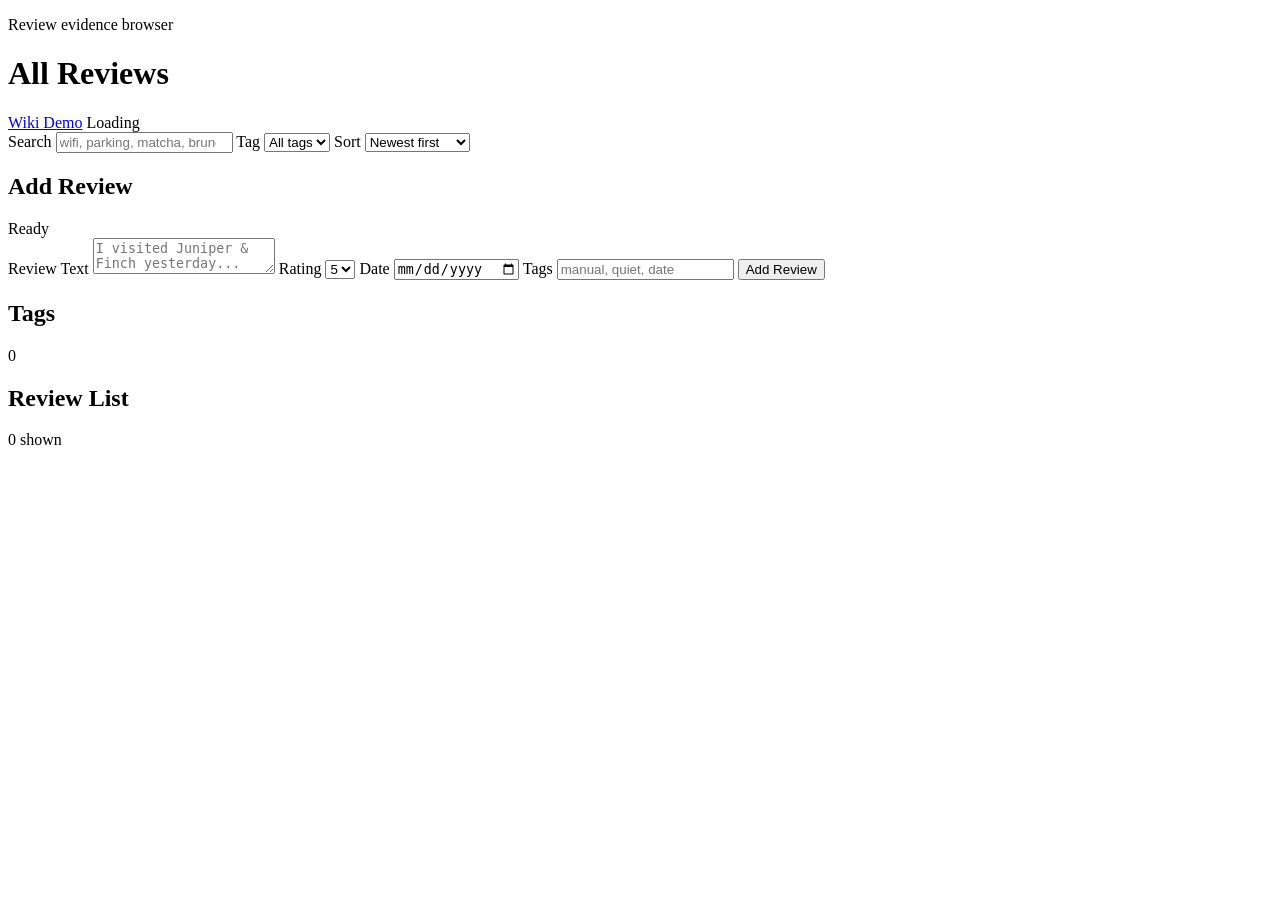
==== public/review.html @ 79101bfc "Initial personalized business wiki demo" ====
<!doctype html>
<html lang="en">
  <head>
    <meta charset="utf-8" />
    <meta name="viewport" content="width=device-width, initial-scale=1" />
    <title>Reviews | Personalized Business Wiki</title>
    <link rel="stylesheet" href="/styles.css" />
  </head>
  <body>
    <main class="app-shell review-shell">
      <header class="topbar">
        <div>
          <p class="eyebrow">Review evidence browser</p>
          <h1 id="reviewPageTitle">All Reviews</h1>
        </div>
        <div class="status-strip">
          <a class="nav-link" href="/">Wiki Demo</a>
          <span id="reviewMeta">Loading</span>
        </div>
      </header>

      <section class="review-tools">
        <label>
          <span>Search</span>
          <input id="reviewSearch" type="search" placeholder="wifi, parking, matcha, brunch..." />
        </label>
        <label>
          <span>Tag</span>
          <select id="tagFilter">
            <option value="">All tags</option>
          </select>
        </label>
        <label>
          <span>Sort</span>
          <select id="sortMode">
            <option value="newest">Newest first</option>
            <option value="rating">Highest rating</option>
            <option value="id">Review id</option>
          </select>
        </label>
      </section>

      <section class="panel review-add-panel">
        <div class="panel-head">
          <h2>Add Review</h2>
          <span id="addReviewStatus">Ready</span>
        </div>
        <form id="addReviewForm" class="add-review-form">
          <label class="review-body-field">
            <span>Review Text</span>
            <textarea id="newReviewBody" spellcheck="true" placeholder="I visited Juniper & Finch yesterday..."></textarea>
          </label>
          <label>
            <span>Rating</span>
            <select id="newReviewRating">
              <option value="5">5</option>
              <option value="4">4</option>
              <option value="3">3</option>
              <option value="2">2</option>
              <option value="1">1</option>
            </select>
          </label>
          <label>
            <span>Date</span>
            <input id="newReviewDate" type="date" />
          </label>
          <label>
            <span>Tags</span>
            <input id="newReviewTags" type="text" placeholder="manual, quiet, date" />
          </label>
          <button id="addReviewButton" type="submit">Add Review</button>
        </form>
      </section>

      <section class="review-page-grid">
        <aside class="panel review-tags-panel">
          <div class="panel-head">
            <h2>Tags</h2>
            <span id="tagCount">0</span>
          </div>
          <div class="theme-list" id="reviewTagList"></div>
        </aside>

        <section class="panel all-reviews-panel">
          <div class="panel-head">
            <h2>Review List</h2>
            <span id="visibleCount">0 shown</span>
          </div>
          <div class="all-review-list" id="reviewList"></div>
        </section>
      </section>
    </main>

    <script src="/review.js"></script>
  </body>
</html>
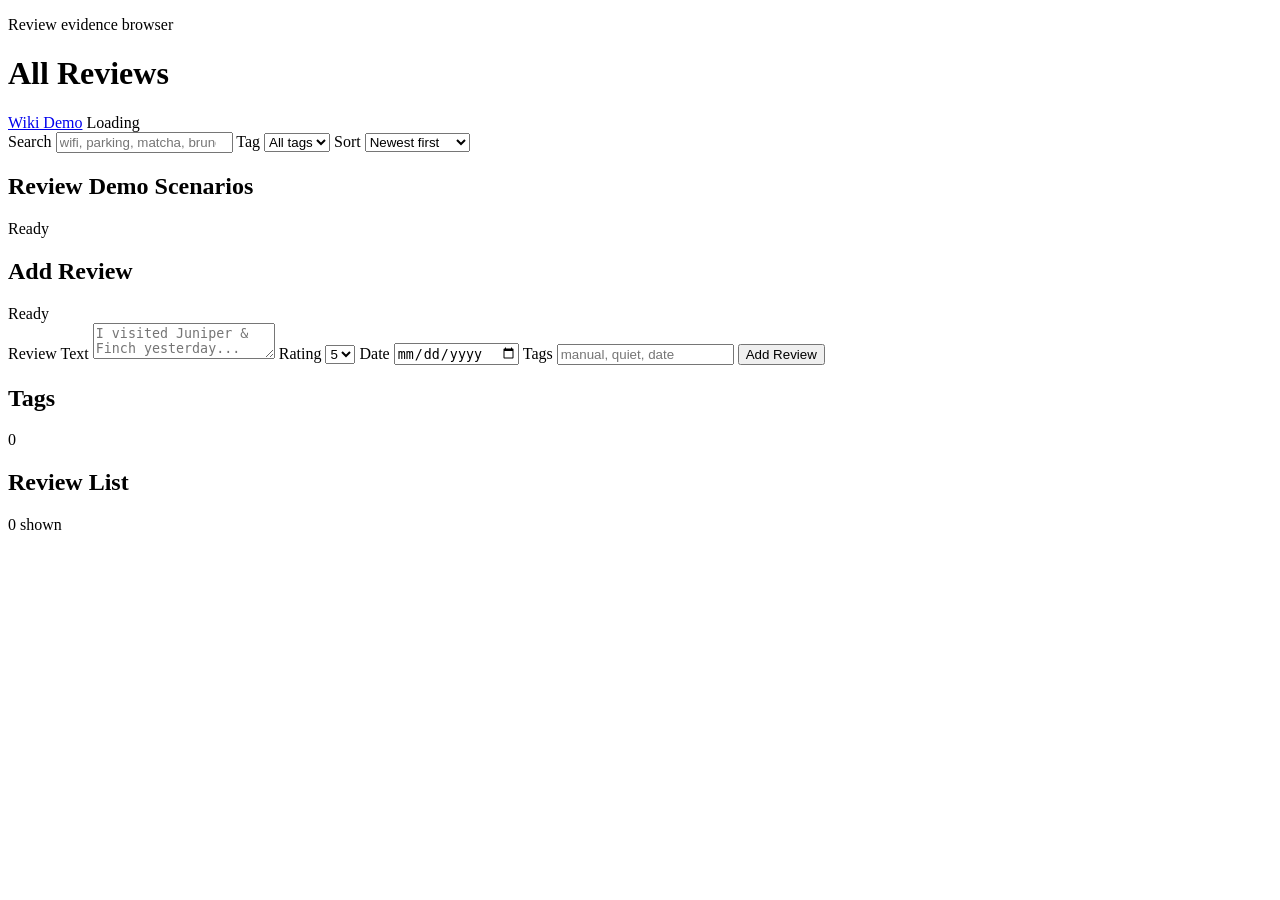
==== commit 49b14181: "Add review add-delete demo flow" ====
--- a/public/review.html
+++ b/public/review.html
@@ -38,6 +38,14 @@
             <option value="id">Review id</option>
           </select>
         </label>
+      </section>
+
+      <section class="panel review-demo-panel">
+        <div class="panel-head">
+          <h2>Review Demo Scenarios</h2>
+          <span id="demoScenarioStatus">Ready</span>
+        </div>
+        <div class="review-scenario-list" id="demoScenarioList"></div>
       </section>
 
       <section class="panel review-add-panel">
